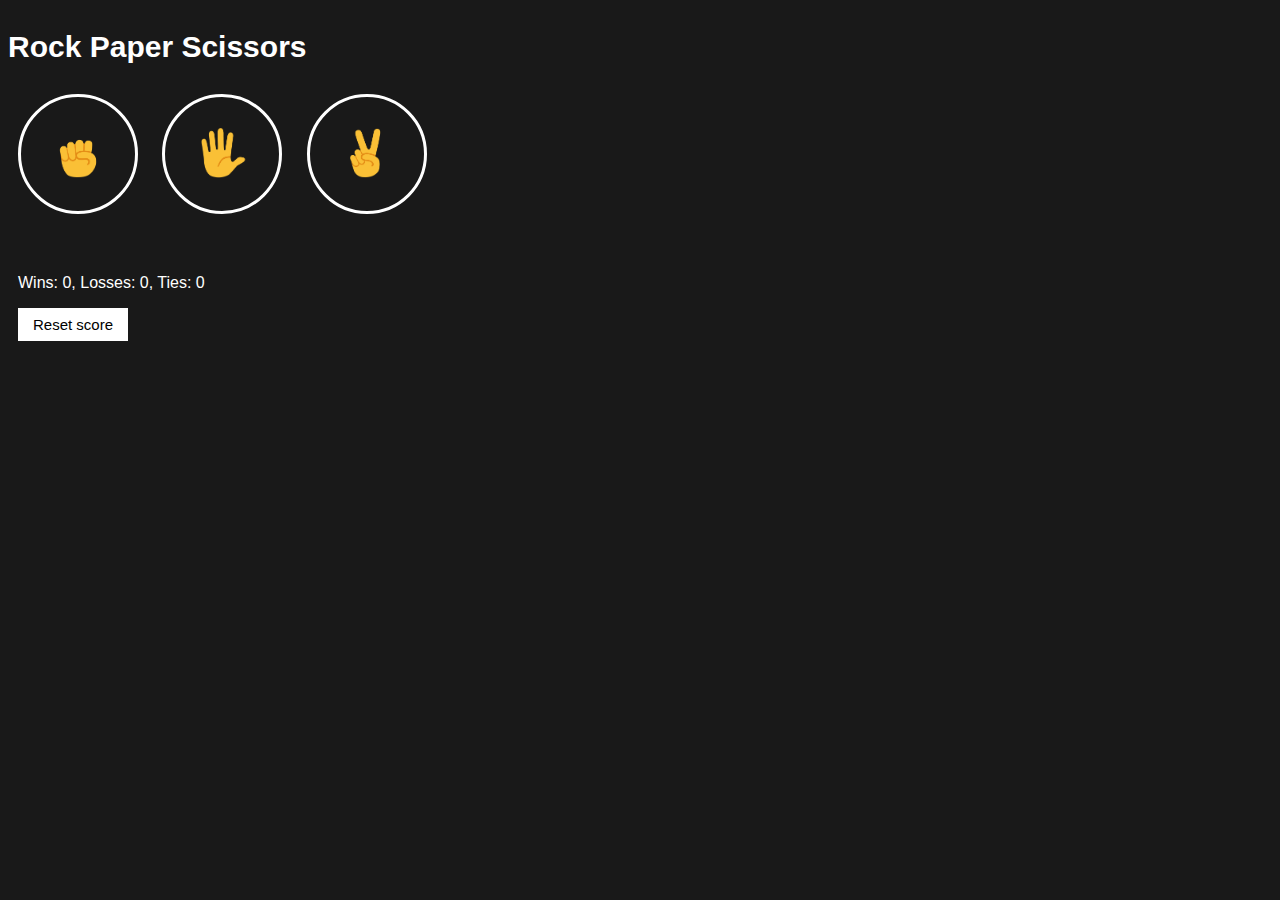
==== rock-paper-scissors.html @ 90ab483c "init" ====
<!DOCTYPE html>
<html lang="en">

<head>
    <meta charset="UTF-8">
    <meta name="viewport" content="width=device-width, initial-scale=1.0">
    <title>Rock Paper Scissors</title>

    <link rel="stylesheet" href="style.css">

</head>

<body>
    <p class="title">Rock Paper Scissors</p>

    <button onclick="
        playGame('rock');

    " class="move-btn"><img src="images/rock-emoji.png" class="move-icon"></button>


    <button onclick="
        playGame('paper');
        

    " class="move-btn"><img src="images/paper-emoji.png" class="move-icon"></button>


    <button onclick="
        playGame('scissors');
        
    " class="move-btn"><img src="images/scissors-emoji.png" class="move-icon"></button>

    <p class="js-result result"></p>
    <p class="js-moves moves">
              
    </p>
    <p class="js-score score"></p>


    <button onclick="
        score.wins = 0;
        score.losses = 0;
        score.ties = 0;
        localStorage.removeItem('score');

        updateScoreElement();

    " class="reset-score-btn">Reset score</button>


<script src="script.js"></script>


</body>

</html>
---- style.css ----
body{
    background-color: rgb(25, 25, 25);
    color: white;
    font-family: arial;
}

.title{
    font-size: 30px;
    font-weight: bold;
}

.move-icon{
    width: 50px;
}

.move-btn{
    background-color: transparent;
    border: 3px solid white;
    width: 120px;
    height: 120px;
    border-radius: 60px;
    margin-right: 10px;
    margin-left: 10px;
    cursor: pointer;

    transition: all 0.15s;
}


.move-btn:hover{
    border: 10px solid white;
}

.move-btn:active{
    border: 10px solid rgb(21, 21, 21);
}

.result{
    font-size: 25px;
    font-weight: bold;
    margin-top: 50px;
    margin-left: 10px;

}

.score{
    margin-top: 60px;
    margin-left: 10px;
}

.moves{
    margin-left: 10px;
}

.reset-score-btn{
    border: none;
    background-color: white;
    font-size: 15px;
    padding: 8px 15px;
    margin-left: 10px;
    cursor: pointer;

    transition: all 0.15s;
}

.reset-score-btn:hover{
    padding: 10px 18px;
}


.reset-score-btn:active{
    background-color: rgb(21, 21, 21);
    color: white;

}
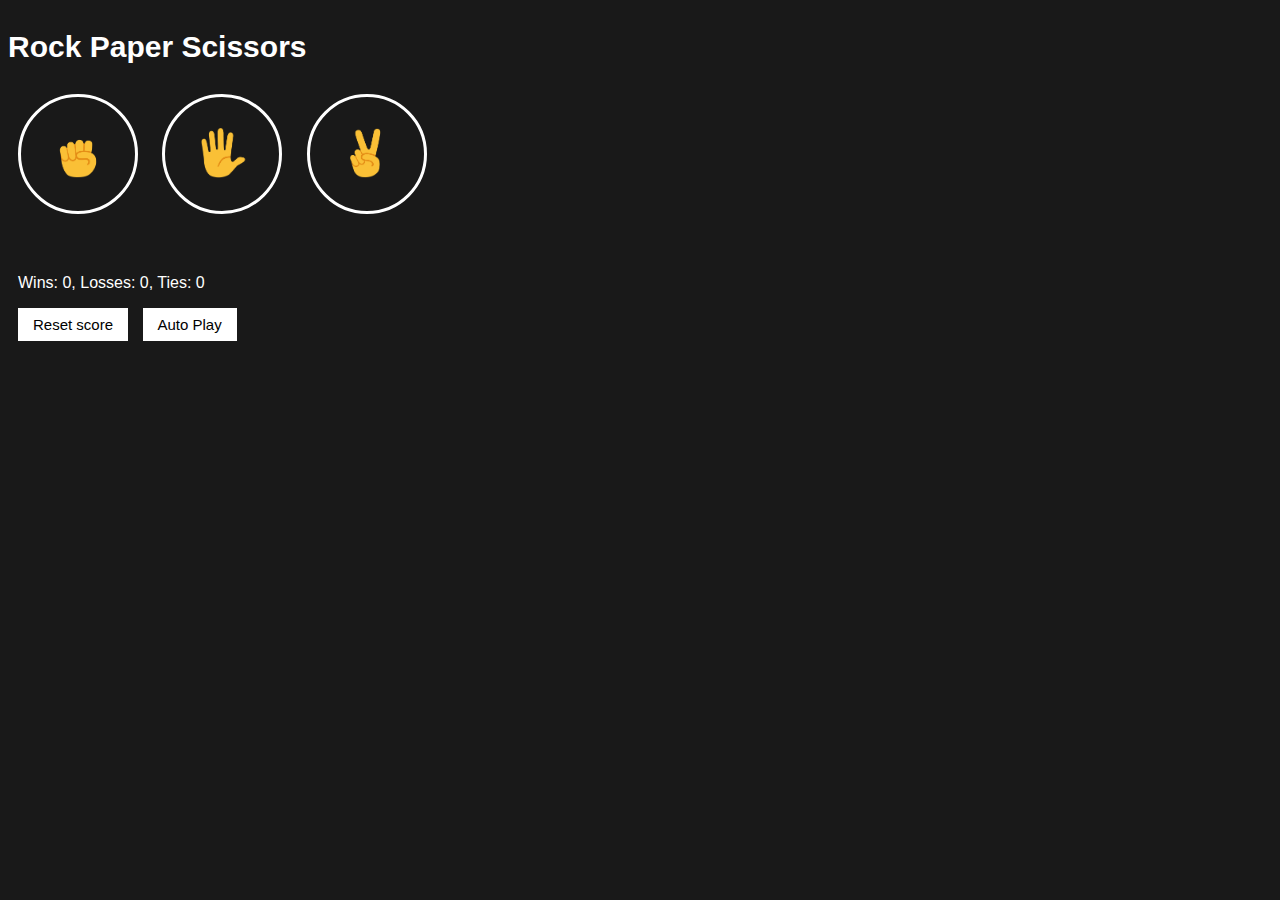
==== commit da7cdfbf: "added auto-play feature" ====
--- a/rock-paper-scissors.html
+++ b/rock-paper-scissors.html
@@ -48,6 +48,11 @@
 
     " class="reset-score-btn">Reset score</button>
 
+    <button class="auto-play-btn" onclick="
+    autoPlay();
+    
+    ">Auto Play</button>
+
 
 <script src="script.js"></script>
 
--- a/style.css
+++ b/style.css
@@ -52,7 +52,8 @@
     margin-left: 10px;
 }
 
-.reset-score-btn{
+.reset-score-btn,
+.auto-play-btn{
     border: none;
     background-color: white;
     font-size: 15px;
@@ -63,12 +64,15 @@
     transition: all 0.15s;
 }
 
-.reset-score-btn:hover{
+.reset-score-btn:hover,
+.auto-play-btn:hover{
     padding: 10px 18px;
+    margin-right: 8px;
 }
 
 
-.reset-score-btn:active{
+.reset-score-btn:active,
+.auto-play-btn:active{
     background-color: rgb(21, 21, 21);
     color: white;
 
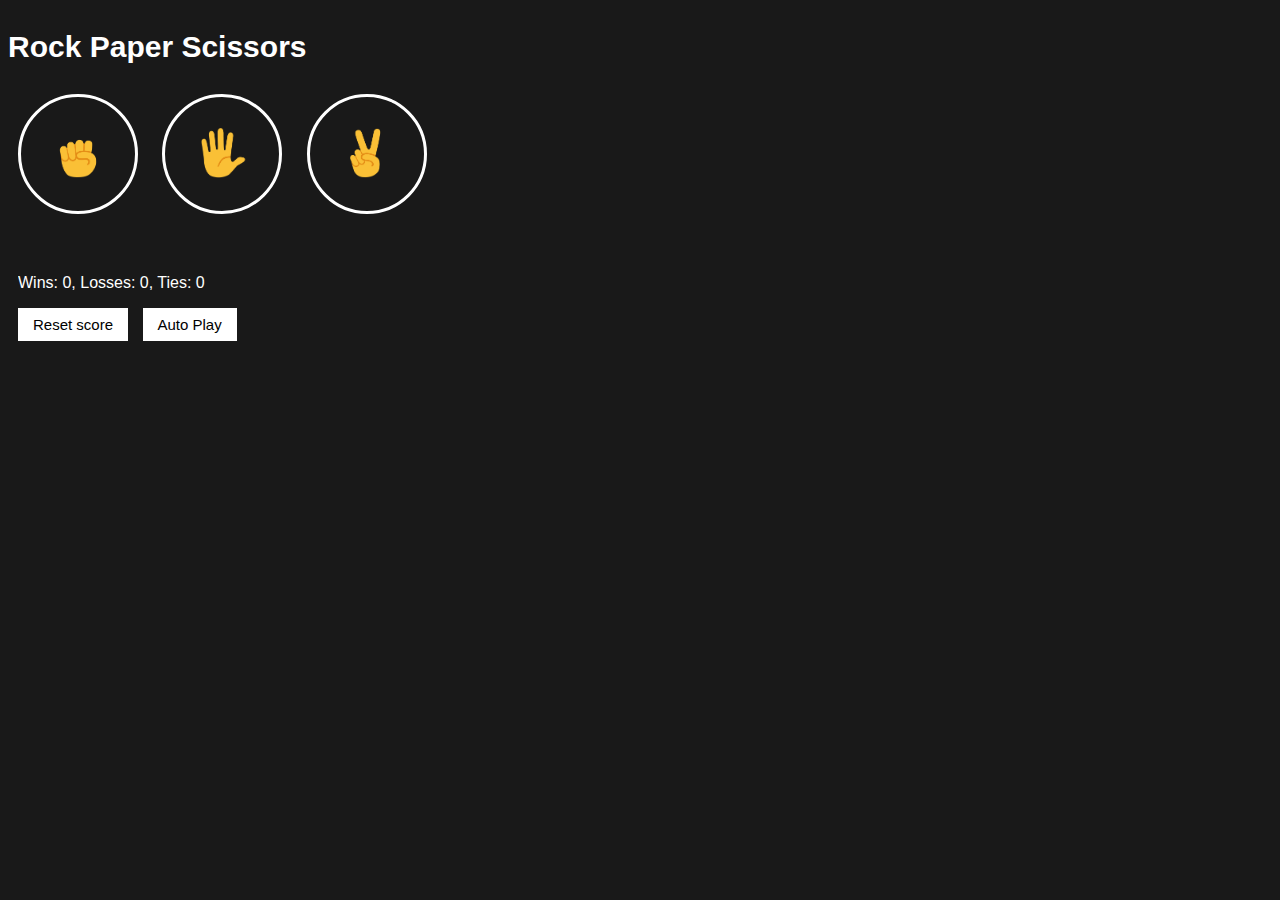
==== commit 72052859: "Added key press feature" ====
--- a/rock-paper-scissors.html
+++ b/rock-paper-scissors.html
@@ -13,23 +13,19 @@
 <body>
     <p class="title">Rock Paper Scissors</p>
 
-    <button onclick="
-        playGame('rock');
-
-    " class="move-btn"><img src="images/rock-emoji.png" class="move-icon"></button>
+    <button class="move-btn js-rock-btn">
+        <img src="images/rock-emoji.png" class="move-icon">
+    </button>
 
 
-    <button onclick="
-        playGame('paper');
-        
-
-    " class="move-btn"><img src="images/paper-emoji.png" class="move-icon"></button>
+    <button class="move-btn js-paper-btn">
+        <img src="images/paper-emoji.png" class="move-icon">
+    </button>
 
 
-    <button onclick="
-        playGame('scissors');
-        
-    " class="move-btn"><img src="images/scissors-emoji.png" class="move-icon"></button>
+    <button class="move-btn js-scissors-btn">
+        <img src="images/scissors-emoji.png" class="move-icon">
+    </button>
 
     <p class="js-result result"></p>
     <p class="js-moves moves">
